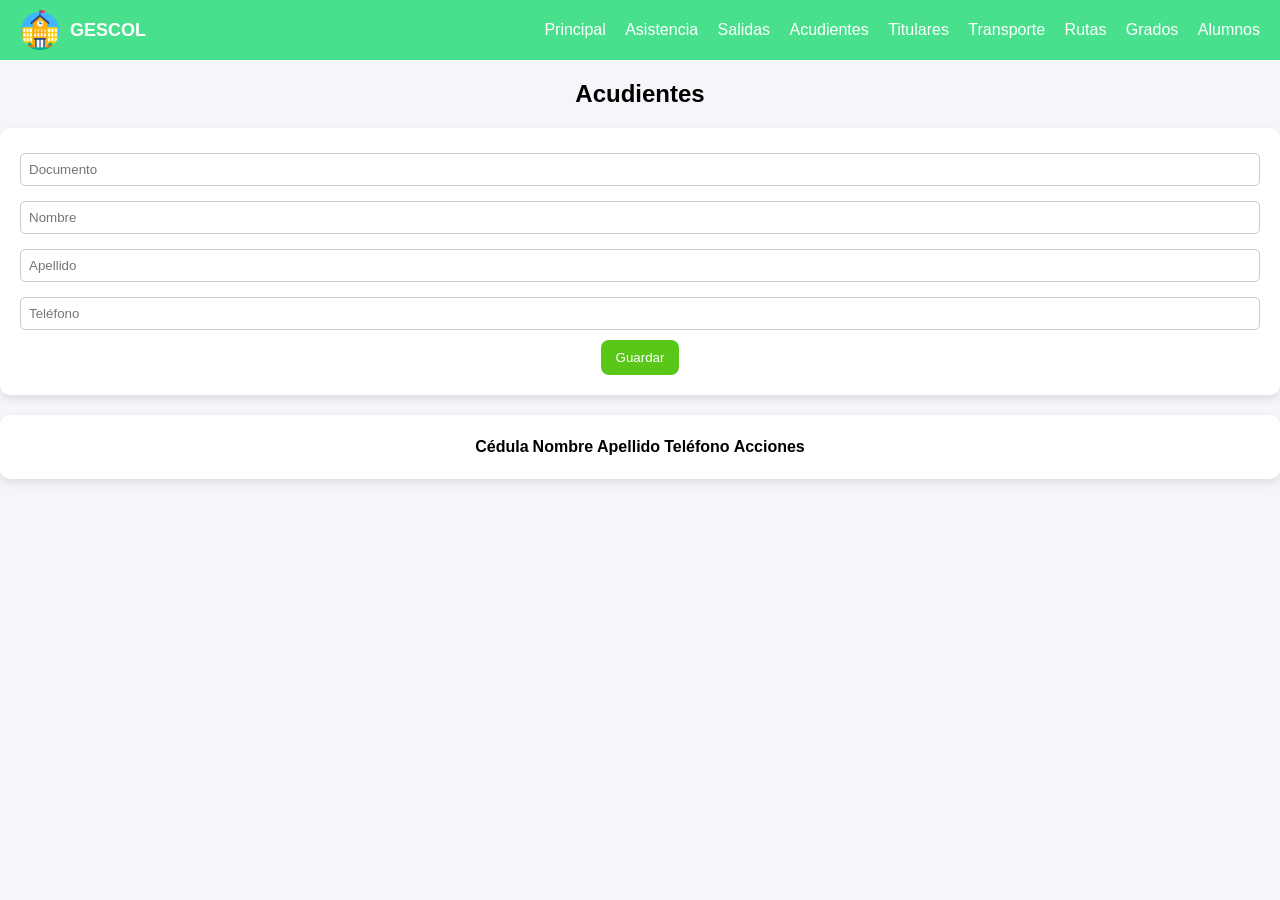
==== src/main/resources/static/acudientes.html @ 1cafa7be "Primer commit de mi proyecto" ====
<!DOCTYPE html>
<html>
<head>
    <meta charset="UTF-8">
    <meta name="viewport" content="width=device-width, initial-scale=1.0">   <title>Gescol - Acudientes</title>
    <link rel="stylesheet" href="styles.css">
</head>
<body >
    <center>
<nav class="navbar">
    <div class="nav-left">
        <img src="logo.png" alt="Logo">
        <span>GESCOL</span>
    </div>
    
    <div class="nav-right">
        <a href="index.html">Principal</a>
        <a href="asistencia.html">Asistencia</a>
        <a href="salida.html">Salidas</a>
        <a href="relacion.html">Acudientes</a>
        <a href="titulares.html">Titulares</a>
        <a href="transporte.html">Transporte</a>
        <a href="rutas.html">Rutas</a>
        <a href="grados.html">Grados</a>
        <a href="alumnos.html">Alumnos</a>
    </div>
</nav>

<h2>Acudientes</h2>

<div class="grid">
<div class="card">
<input id="cedula" placeholder="Documento">
<input id="nombre" placeholder="Nombre">
<input id="apellido" placeholder="Apellido">
<input id="telefono" placeholder="Teléfono">

<button id="btnGuardarAcudiente" onclick="guardarAcudiente()">Guardar</button>
<button id="btnCancelarAcudiente" onclick="cancelarEdicionAcudiente()" style="display:none">Cancelar</button>
</div>

<div class="card">
<table>
<thead>
<tr>
<th>Cédula</th><th>Nombre</th><th>Apellido</th><th>Teléfono</th><th>Acciones</th>
</tr>
</thead>
<tbody id="tablaAcudientes"></tbody>
</table>
</div>
</div>
</center>
<script>

const API = "http://localhost:8080/api";

async function request(url, method="GET", data=null){
    const opt = { method, headers: {"Content-Type":"application/json"} };
    if(data) opt.body = JSON.stringify(data);
    const res = await fetch(API+url, opt);
    const ct = res.headers.get("content-type") || "";
    let body;
    if (ct.includes("application/json")) body = await res.json();
    else body = await res.text();
    if (!res.ok) throw new Error(body);
    return body;
}

let editAcudienteId = null;

function limpiarFormAcudiente(){
    document.getElementById("cedula").value = "";
    document.getElementById("nombre").value = "";
    document.getElementById("apellido").value = "";
    document.getElementById("telefono").value = "";
    editAcudienteId = null;
    document.getElementById("btnGuardarAcudiente").textContent = "Guardar";
    document.getElementById("btnCancelarAcudiente").style.display = "none";
}

function cancelarEdicionAcudiente(){ limpiarFormAcudiente(); }

async function editarAcudiente(id){
    editAcudienteId = id;
    const a = await request("/acudientes/" + id);
    document.getElementById("cedula").value = a.numeroCedula;
    document.getElementById("nombre").value = a.nombre;
    document.getElementById("apellido").value = a.apellido;
    document.getElementById("telefono").value = a.telefono;
    document.getElementById("btnGuardarAcudiente").textContent = "Actualizar";
    document.getElementById("btnCancelarAcudiente").style.display = "";
}

async function guardarAcudiente(){
    try {
        const body = {
            numeroCedula: cedula.value,
            nombre: nombre.value,
            apellido: apellido.value,
            telefono: telefono.value
        };

        if (editAcudienteId) {
            await request("/acudientes/" + editAcudienteId, "PUT", body);
        } else {
            await request("/acudientes", "POST", body);
        }

        listarAcudientes();
        limpiarFormAcudiente();
    } catch(e) {
        alert("Error: " + e.message);
    }
}

async function listarAcudientes(){
    let data = await request("/acudientes");
    tablaAcudientes.innerHTML="";

    data.forEach(a=>{
        tablaAcudientes.innerHTML+=`
        <tr>
            <td>${a.numeroCedula}</td>
            <td>${a.nombre}</td>
            <td>${a.apellido}</td>
            <td>${a.telefono}</td>
            <td>
                <button class="btn-edit" onclick="editarAcudiente(${a.id})">Editar</button>
                <button class="btn-delete" onclick="delAcudiente(${a.id})">X</button>
            </td>
        </tr>`;
    });
}

async function delAcudiente(id){
    try {
        await request("/acudientes/"+id,"DELETE");
        listarAcudientes();
    } catch(e) {
        alert("Error: " + e.message);
    }
}

window.onload = ()=>{
    listarAcudientes();
}

</script>

</body>
</html>
---- src/main/resources/static/styles.css ----
/* styles.css */
body {
    margin: 0;
    font-family: 'Segoe UI', sans-serif;
    background: #f4f6f9;
}

header {
    background: #c8f79c;
    color: white;
    padding: 15px;
    display: flex;
    align-items: center;
}

header img {
    height: 50px;
    margin-right: 15px;
}

.container {
    padding: 20px;
}

.card {
    background: white;
    border-radius: 10px;
    padding: 20px;
    box-shadow: 0px 4px 10px rgba(0,0,0,0.1);
    margin-bottom: 20px;
}

button {
    background: #58c718;
    color: white;
    border: none;
    padding: 10px 15px;
    border-radius: 8px;
    cursor: pointer;
}

button:hover {
    background: #dbdd7c;
}

.btn-edit {
    background: #2196F3;
    margin-right: 5px;
}

.btn-edit:hover {
    background: #0b7dda;
}

.btn-download {
    background: #ff9800;
}

.btn-download:hover {
    background: #e68900;
}

.btn-view {
    background: #9c27b0;
    margin-right: 5px;
}

.btn-view:hover {
    background: #7b1fa2;
}

input, select, textarea {
    width: 100%;
    padding: 8px;
    margin-top: 5px;
    margin-bottom: 10px;
    border-radius: 5px;
    border: 1px solid #ccc;
    box-sizing: border-box;
}

input[type="checkbox"] {
    width: auto;
    margin: 0 6px 0 0;
    padding: 0;
    accent-color: #58c718;
}

.toggle-group {
    margin: 12px 0;
}

.toggle-row {
    display: flex;
    align-items: center;
    gap: 10px;
    margin-bottom: 8px;
    flex-wrap: wrap;
}

.toggle-label {
    font-weight: 600;
    font-size: 14px;
    min-width: 65px;
}

.toggle-row label {
    display: flex;
    align-items: center;
    font-size: 14px;
    cursor: pointer;
    gap: 4px;
}

.toggle-row input[type="radio"] {
    width: auto;
    margin: 0;
    accent-color: #58c718;
}

.ruta-select {
    width: auto;
    min-width: 200px;
    padding: 5px 8px;
    margin: 0;
    font-size: 13px;
}

.table {
    width: 100%;
    border-collapse: collapse;
}

.table th {
    background: #2ed48f;
    color: white;
    padding: 10px;
}

.table td {
    padding: 10px;
    border-bottom: 1px solid #ddd;
}

.menu {
    display: flex;
    gap: 15px;
    margin-top: 20px;
}

.menu a {
    text-decoration: none;
}

/* NAVBAR */
.navbar {
    background: #49e08d;
    color: white;
    display: flex;
    justify-content: space-between;
    align-items: center;
    padding: 10px 20px;
}

.nav-left {
    display: flex;
    align-items: center;
    gap: 10px;
}

.nav-left img {
    height: 40px;
}

.nav-left span {
    font-weight: bold;
    font-size: 18px;
}

.nav-right a {
    color: white;
    text-decoration: none;
    margin-left: 15px;
    font-weight: 500;
    transition: 0.3s;
}

.nav-right a:hover {
    color: #dfe237;
}

.estado-asistio {
    color: #155724;
    background: #d4edda;
    font-weight: 600;
    padding: 3px 10px;
    border-radius: 12px;
    display: inline-block;
}

.estado-ausente {
    color: #721c24;
    background: #f8d7da;
    font-weight: 600;
    padding: 3px 10px;
    border-radius: 12px;
    display: inline-block;
}

.estado-tarde {
    color: #856404;
    background: #fff3cd;
    font-weight: 600;
    padding: 3px 10px;
    border-radius: 12px;
    display: inline-block;
}
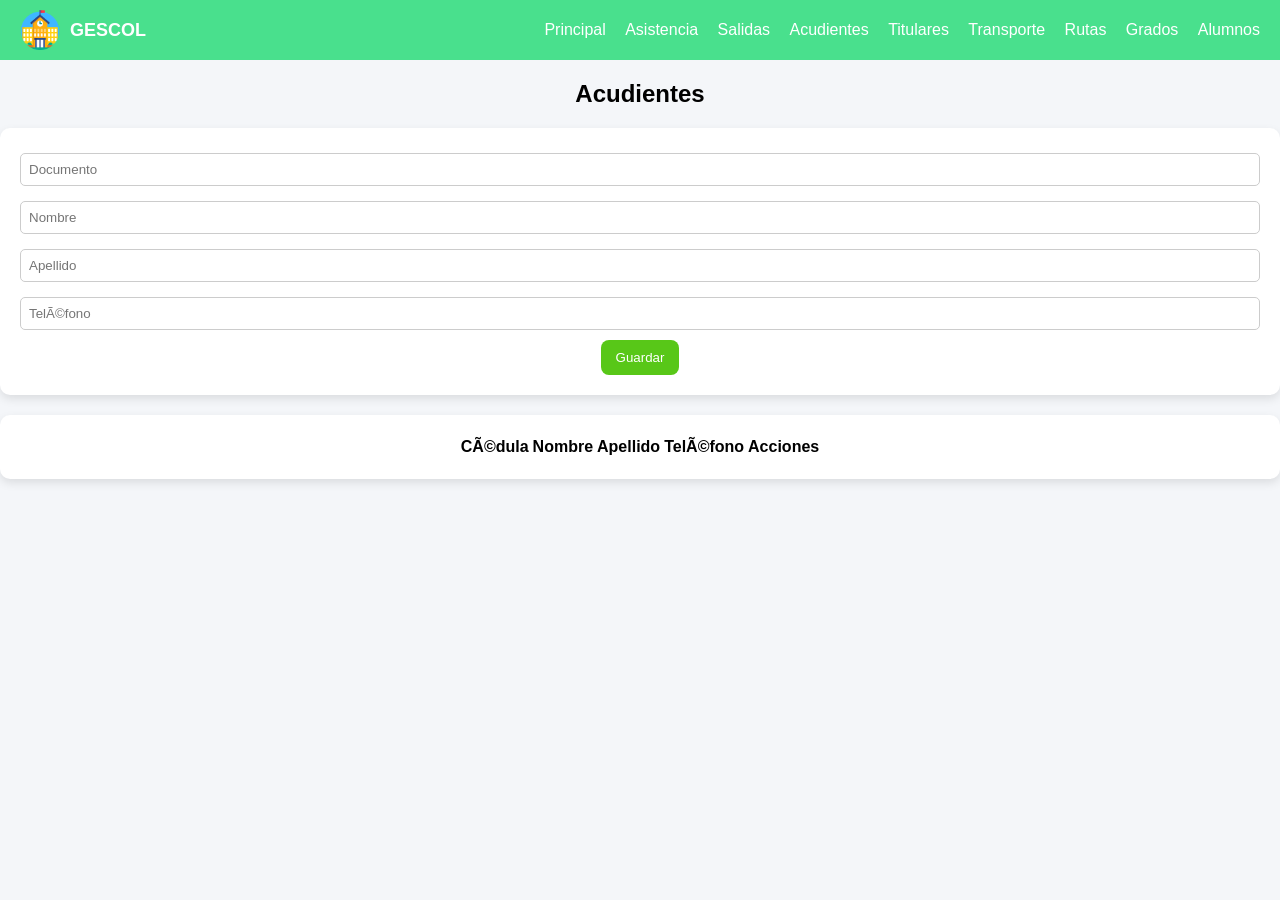
==== commit 42354c1a: "cambios generales estructurales" ====
--- a/src/main/resources/static/acudientes.html
+++ b/src/main/resources/static/acudientes.html
@@ -1,4 +1,4 @@
-<!DOCTYPE html>
+﻿<!DOCTYPE html>
 <html>
 <head>
     <meta charset="UTF-8">
@@ -33,7 +33,7 @@
 <input id="cedula" placeholder="Documento">
 <input id="nombre" placeholder="Nombre">
 <input id="apellido" placeholder="Apellido">
-<input id="telefono" placeholder="Teléfono">
+<input id="telefono" placeholder="TelÃ©fono">
 
 <button id="btnGuardarAcudiente" onclick="guardarAcudiente()">Guardar</button>
 <button id="btnCancelarAcudiente" onclick="cancelarEdicionAcudiente()" style="display:none">Cancelar</button>
@@ -43,7 +43,7 @@
 <table>
 <thead>
 <tr>
-<th>Cédula</th><th>Nombre</th><th>Apellido</th><th>Teléfono</th><th>Acciones</th>
+<th>CÃ©dula</th><th>Nombre</th><th>Apellido</th><th>TelÃ©fono</th><th>Acciones</th>
 </tr>
 </thead>
 <tbody id="tablaAcudientes"></tbody>
@@ -53,7 +53,7 @@
 </center>
 <script>
 
-const API = "http://localhost:8080/api";
+const API = "/api";
 
 async function request(url, method="GET", data=null){
     const opt = { method, headers: {"Content-Type":"application/json"} };
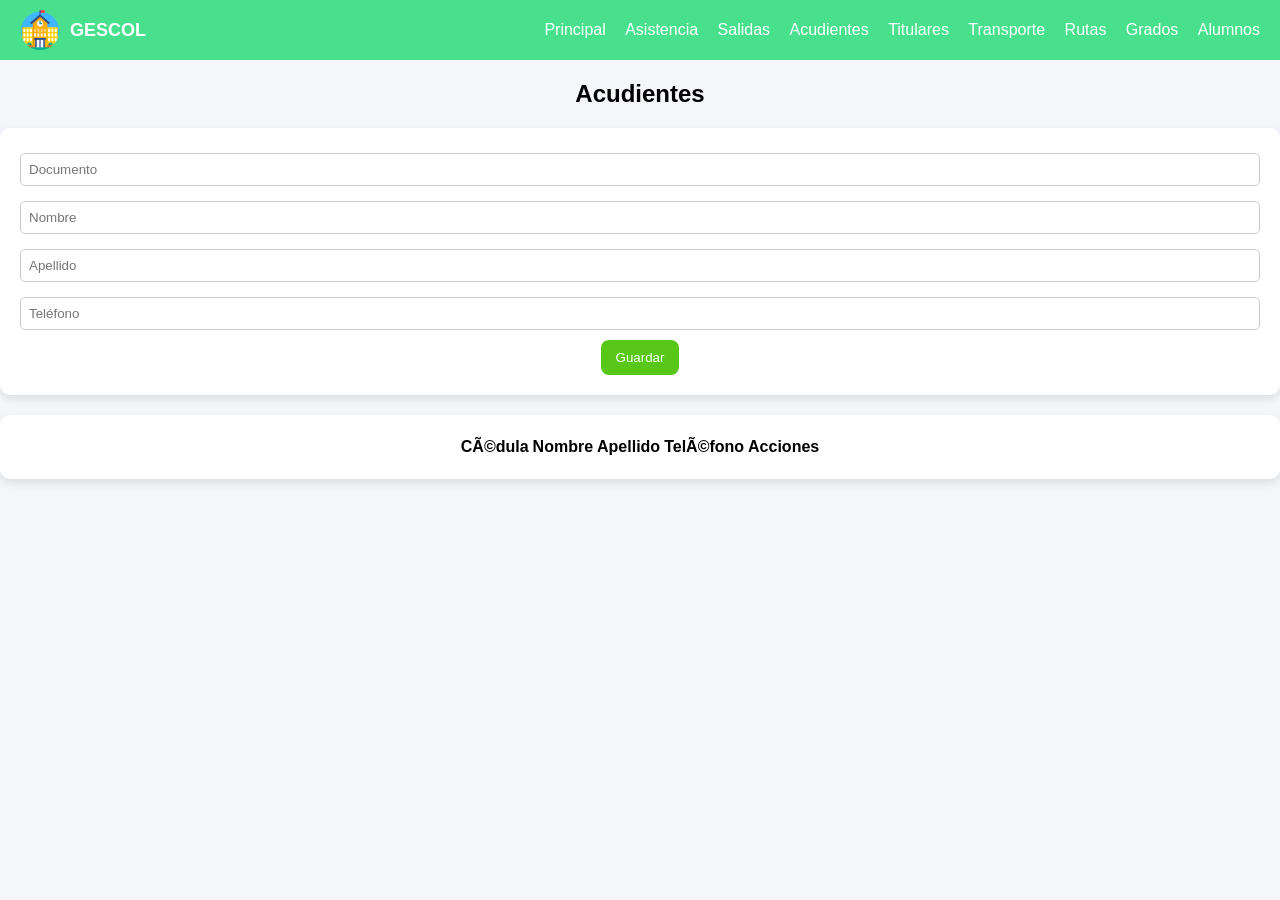
==== commit d6b65ff2: "arreglos generales" ====
--- a/src/main/resources/static/acudientes.html
+++ b/src/main/resources/static/acudientes.html
@@ -33,7 +33,7 @@
 <input id="cedula" placeholder="Documento">
 <input id="nombre" placeholder="Nombre">
 <input id="apellido" placeholder="Apellido">
-<input id="telefono" placeholder="TelÃ©fono">
+<input id="telefono" placeholder="Teléfono">
 
 <button id="btnGuardarAcudiente" onclick="guardarAcudiente()">Guardar</button>
 <button id="btnCancelarAcudiente" onclick="cancelarEdicionAcudiente()" style="display:none">Cancelar</button>
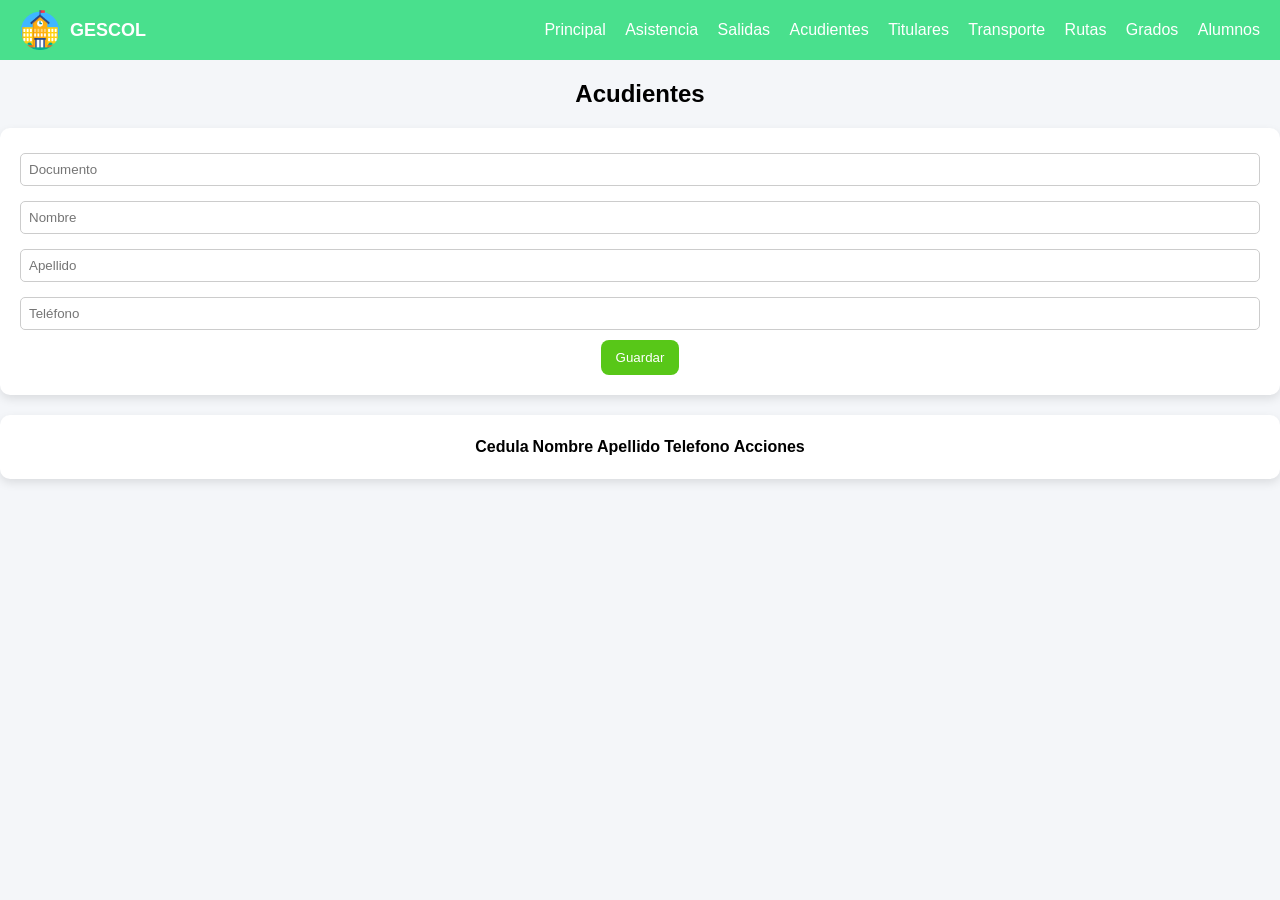
==== commit ccea5379: "Corrección de errores ortográficos" ====
--- a/src/main/resources/static/acudientes.html
+++ b/src/main/resources/static/acudientes.html
@@ -43,7 +43,7 @@
 <table>
 <thead>
 <tr>
-<th>CÃ©dula</th><th>Nombre</th><th>Apellido</th><th>TelÃ©fono</th><th>Acciones</th>
+<th>Cedula</th><th>Nombre</th><th>Apellido</th><th>Telefono</th><th>Acciones</th>
 </tr>
 </thead>
 <tbody id="tablaAcudientes"></tbody>
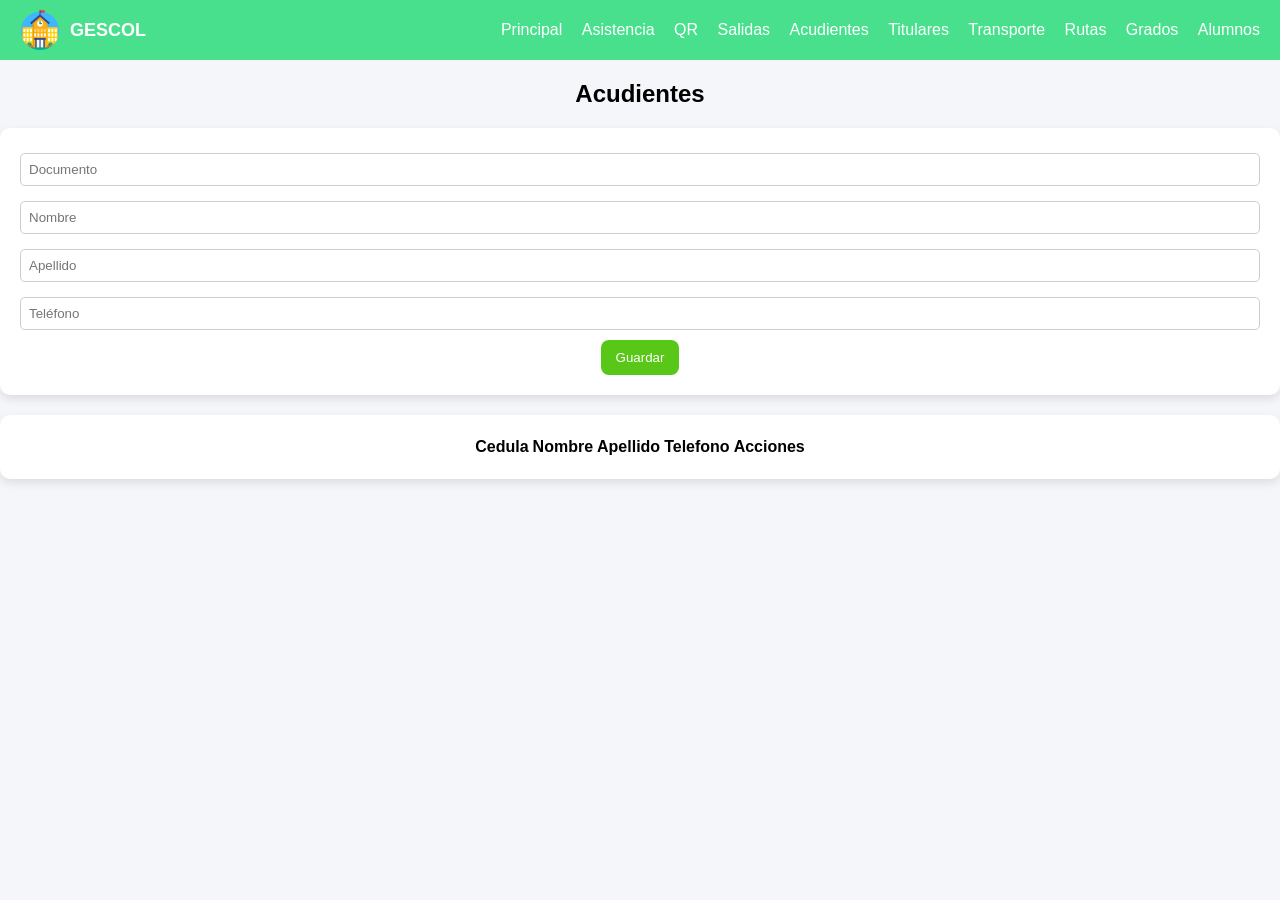
==== commit d1f6a7fb: "Generacion de sistema qr" ====
--- a/src/main/resources/static/acudientes.html
+++ b/src/main/resources/static/acudientes.html
@@ -16,6 +16,7 @@
     <div class="nav-right">
         <a href="index.html">Principal</a>
         <a href="asistencia.html">Asistencia</a>
+        <a href="qr.html">QR</a>
         <a href="salida.html">Salidas</a>
         <a href="relacion.html">Acudientes</a>
         <a href="titulares.html">Titulares</a>
